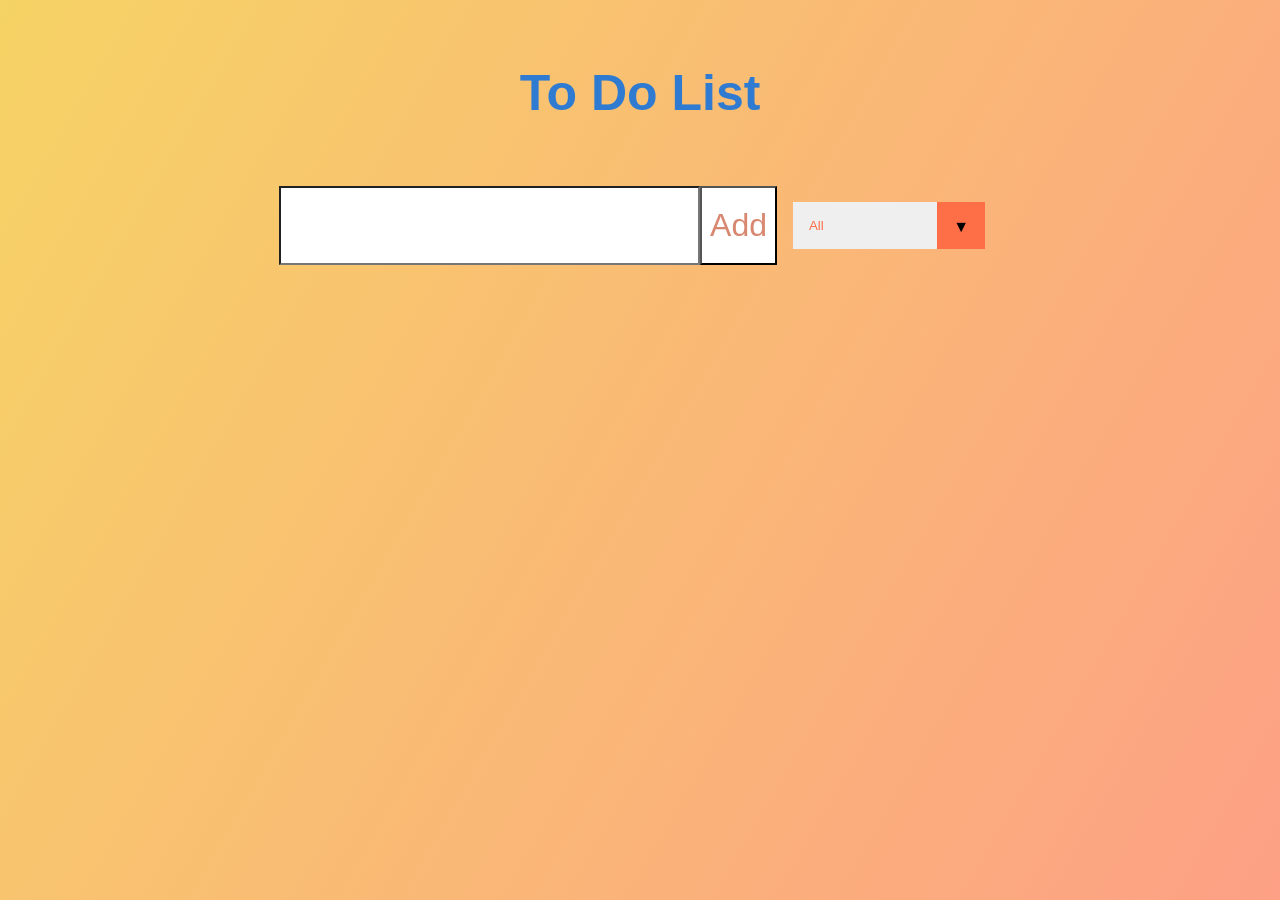
==== index.html @ 6b414057 "joo joo Signed-off-by: Kearsz <16836684+Kearsz@users.noreply.github.com>" ====
<!DOCTYPE html>
<html lang="en">
  <head>
    <meta charset="UTF-8" />
    <meta name="viewport" content="width=device-width, initial-scale=1.0" />
    <link rel="stylesheet" href="https://cdnjs.cloudflare.com/ajax/libs/font-awesome/6.0.0-beta2/css/all.min.css" integrity="sha512-YWzhKL2whUzgiheMoBFwW8CKV4qpHQAEuvilg9FAn5VJUDwKZZxkJNuGM4XkWuk94WCrrwslk8yWNGmY1EduTA==" crossorigin="anonymous" referrerpolicy="no-referrer" />
    <link href="StyleSheet.css" rel="stylesheet">
    <title>Todo list</title>
   
  </head>

  <body>
    <Header>
      <h1>
        To Do List
      </h1>
    </Header>
    <form>
      <input type="text" class="todo-input" id = "input"/>
      <button class= "todo-button" type = "submit">Add </button>
      <div class="select">
        <select name="todo" class="filter-todo">
          <option value="all">All</option>
          <option value="completed">Done</option>
          <option value="uncompleted">Unfinished</option>
        </select>
      </div>
    </form>
    <div class="todo-container">
      <ul class="todo-list"></ul>
    </div>

    <script src="script.js"></script>
  </body>
</html>
---- StyleSheet.css ----
*{
  margin: 0;
  padding: 0;
  box-sizing: 0;
}
h1 {
  font-size: 50px;
  color:rgb(47, 123, 209);
  margin: 5%;
}
body{
  background-image: linear-gradient(120deg, #f6d365, #fda085);
  color: black;
  font-family: "poppins", sans-serif;
  min-height: 100vh;
}
header{
  font-size: 1.5rem;
}
header,
form{ 
  display: flex;
  justify-content: center;
  align-content: center;
}
form input, 
form button{
padding: 0.5rem;
font-size: 2rem;
border-color: linear-gradient(120deg, #f6d365, #fda085);
background: white;
}
form button{
  color:#d88771;
  background: white;
  cursor: pointer;
  transition: all 0.3 ease;
}
form button:hover{
  background:#d88771;
  color: white;
}
.todo-container{
  display: flex;
  justify-content: center;
  align-items: center;
}
.todo-list{
  min-width: 30%;
  list-style: none;
}

.todo{
  margin: 0.5rem;
  background: white;
  color: black;
  font-size: 1.5rem;
  display: flex;
  justify-content: center;
  align-items: center;
}
.todo li{
  flex: 1;
}
.poista-btn, .valmis-btn{
  background: #ff6f47;
  color: white;
  border: 1rem;
  padding: 1rem;
  cursor: pointer;
  font-size: 1rem;
}
.valmis-btn{
  background: green;
}
.todo-item{
padding: 0rem 0.5rem;
}
.fa-trash, 
.fa-check{
pointer-events: none;   
}
.completed{
text-decoration: line-through;
opacity: 0.5;
}
select {
  -webkit-appearance: none;
  -moz-appearance: none;
  -ms-appearance: none;
  appearance: none;
  outline: 0;
  box-shadow: none;
  border: 0 !important;
  background-image: none;
}
.select {
  margin: 1rem;
  position: relative;
  overflow: hidden;
}
select {
  color: #ff6f47;
  font-family: "Poppins", sans-serif;
  cursor: pointer;
  width: 12rem;
  padding: 1rem;
}
.select::after {
  content: "\25BC";
  position: absolute;
  top: 0;
  right: 0;
  padding: 1rem;
  background: #ff6f47;
  cursor: pointer;
  pointer-events: none;
}
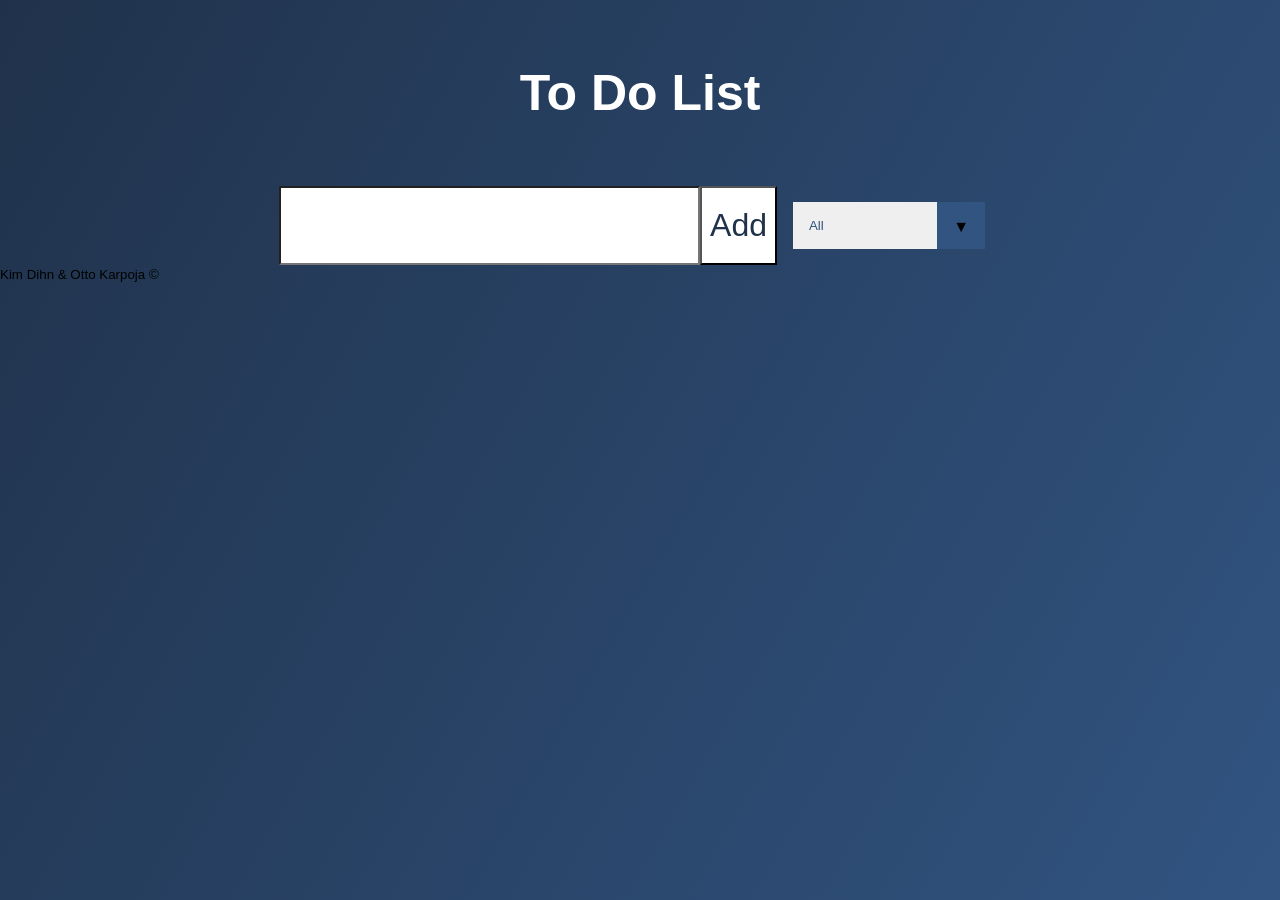
==== commit 6172edeb: "Update index.html Footer added" ====
--- a/index.html
+++ b/index.html
@@ -29,7 +29,11 @@
     <div class="todo-container">
       <ul class="todo-list"></ul>
     </div>
-
+    		<footer class="footer">
+		<div class="container text-center">
+		  <small>Kim Dihn & Otto Karpoja &copy;</small>
+		</div>
+	  </footer>
     <script src="script.js"></script>
   </body>
-</html>+</html>
--- a/StyleSheet.css
+++ b/StyleSheet.css
@@ -5,11 +5,13 @@
 }
 h1 {
   font-size: 50px;
-  color:rgb(47, 123, 209);
+  font-family: 'Trebuchet MS', 'Lucida Sans Unicode', 'Lucida Grande', 'Lucida Sans', Arial, sans-serif;
+  color:rgb(255, 255, 255);
   margin: 5%;
+  text-shadow: #20324b;
 }
 body{
-  background-image: linear-gradient(120deg, #f6d365, #fda085);
+  background-image: linear-gradient(120deg, #20324b, #315481);
   color: black;
   font-family: "poppins", sans-serif;
   min-height: 100vh;
@@ -27,17 +29,17 @@
 form button{
 padding: 0.5rem;
 font-size: 2rem;
-border-color: linear-gradient(120deg, #f6d365, #fda085);
+border-color: linear-gradient(120deg, #20324b, #ff0000);
 background: white;
 }
 form button{
-  color:#d88771;
+  color:#20324b;
   background: white;
   cursor: pointer;
   transition: all 0.3 ease;
 }
 form button:hover{
-  background:#d88771;
+  background:#20324b;
   color: white;
 }
 .todo-container{
@@ -63,7 +65,7 @@
   flex: 1;
 }
 .poista-btn, .valmis-btn{
-  background: #ff6f47;
+  background: #ff00009f;
   color: white;
   border: 1rem;
   padding: 1rem;
@@ -100,7 +102,7 @@
   overflow: hidden;
 }
 select {
-  color: #ff6f47;
+  color: #315481;
   font-family: "Poppins", sans-serif;
   cursor: pointer;
   width: 12rem;
@@ -112,7 +114,7 @@
   top: 0;
   right: 0;
   padding: 1rem;
-  background: #ff6f47;
+  background: #315481;
   cursor: pointer;
   pointer-events: none;
 }
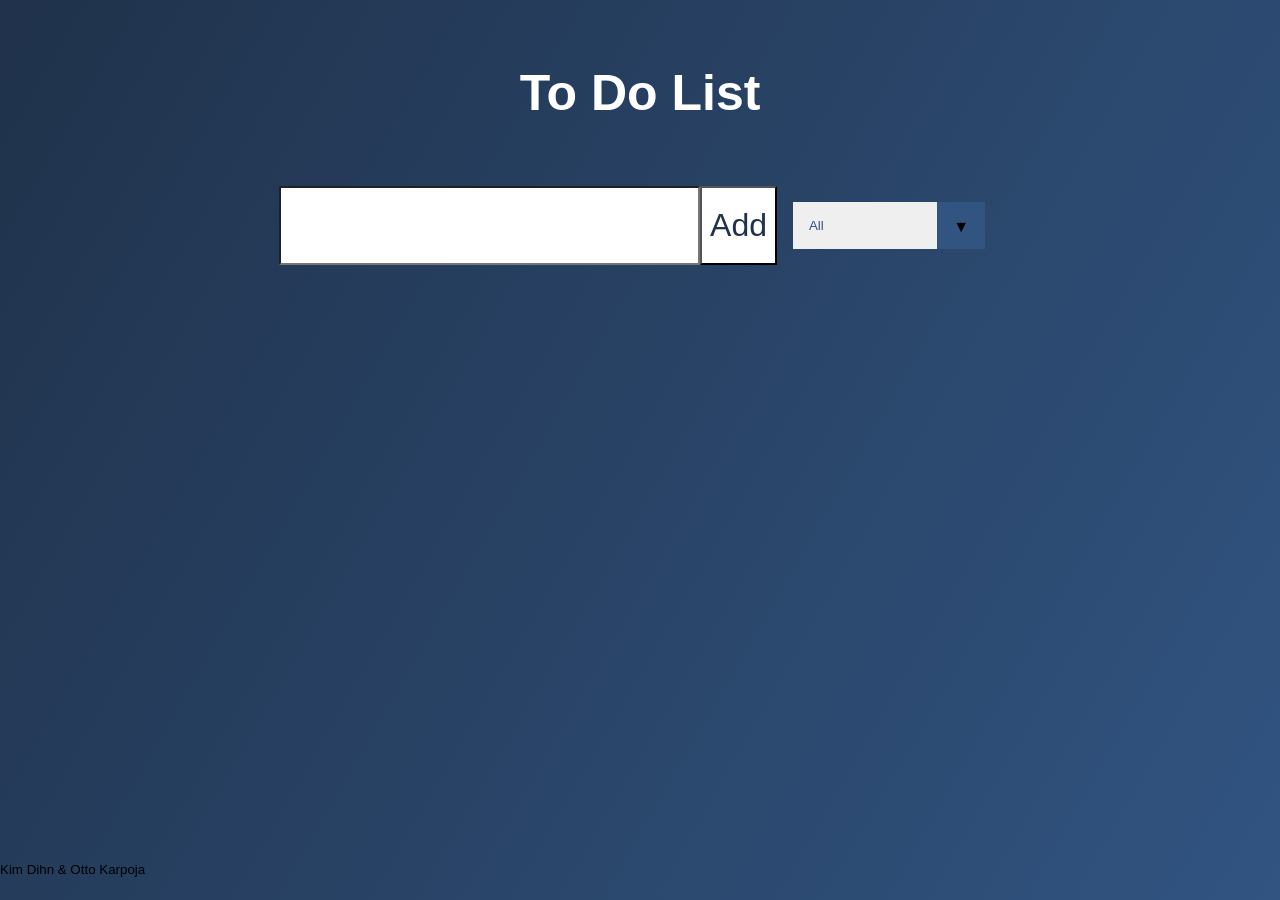
==== commit 7799f769: "Update index.html" ====
--- a/index.html
+++ b/index.html
@@ -31,7 +31,7 @@
     </div>
     		<footer class="footer">
 		<div class="container text-center">
-		  <small>Kim Dihn & Otto Karpoja &copy;</small>
+		  <small>Kim Dihn & Otto Karpoja</small>
 		</div>
 	  </footer>
     <script src="script.js"></script>
--- a/StyleSheet.css
+++ b/StyleSheet.css
@@ -117,4 +117,14 @@
   background: #315481;
   cursor: pointer;
   pointer-events: none;
-}+}
+.footer 
+{
+    position: fixed;
+    left: 0;
+	bottom: 0;
+	width: 100%;
+	height: 100px;
+	height: 3.8rem; 
+	line-height: 60px; 
+}
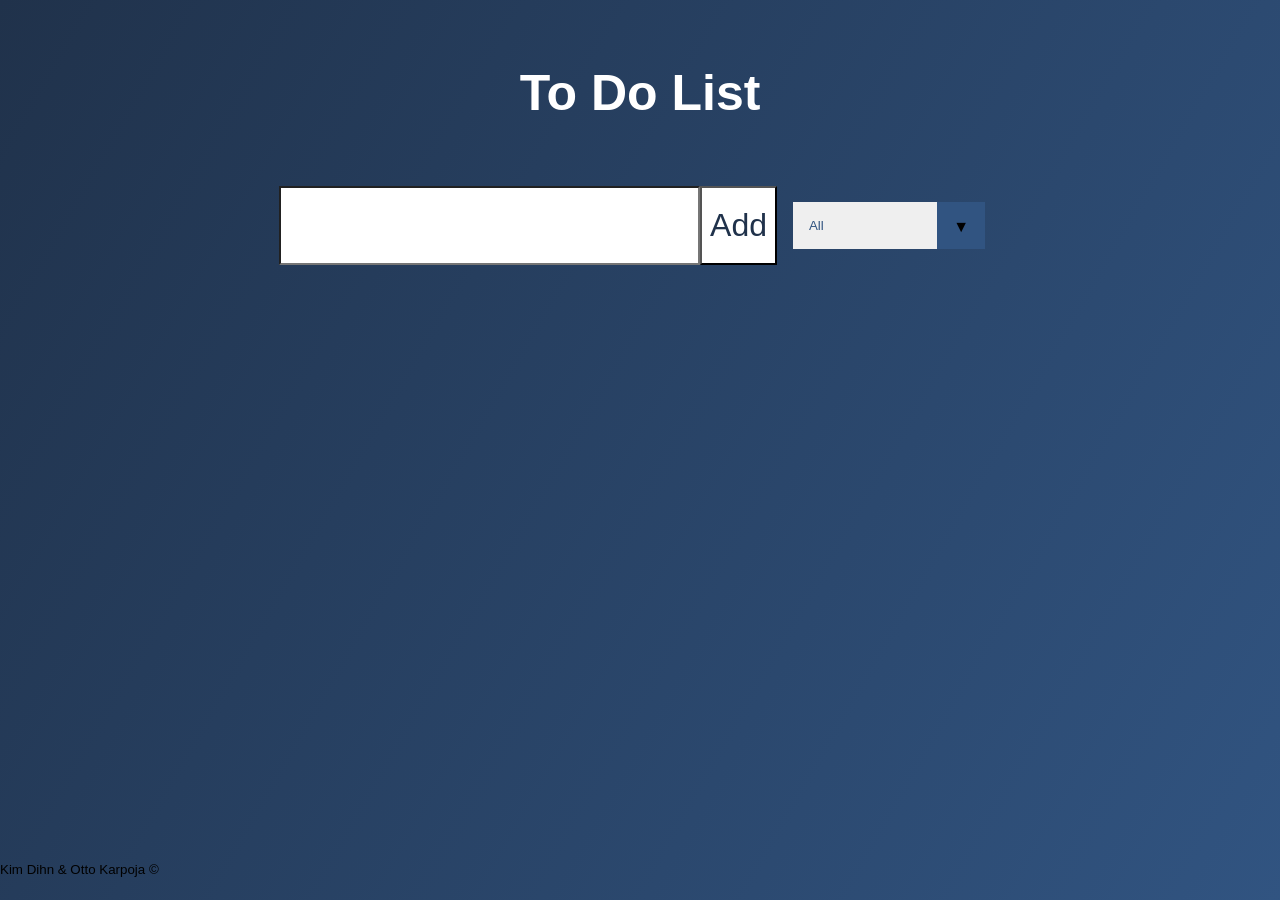
==== commit 3c81fe29: "change nananananaaa Signed-off-by: Kearsz <16836684+Kearsz@users.noreply.github.com>" ====
--- a/index.html
+++ b/index.html
@@ -29,9 +29,9 @@
     <div class="todo-container">
       <ul class="todo-list"></ul>
     </div>
-    		<footer class="footer">
+    <footer class="footer">
 		<div class="container text-center">
-		  <small>Kim Dihn & Otto Karpoja</small>
+		  <small>Kim Dihn & Otto Karpoja &copy;</small>
 		</div>
 	  </footer>
     <script src="script.js"></script>
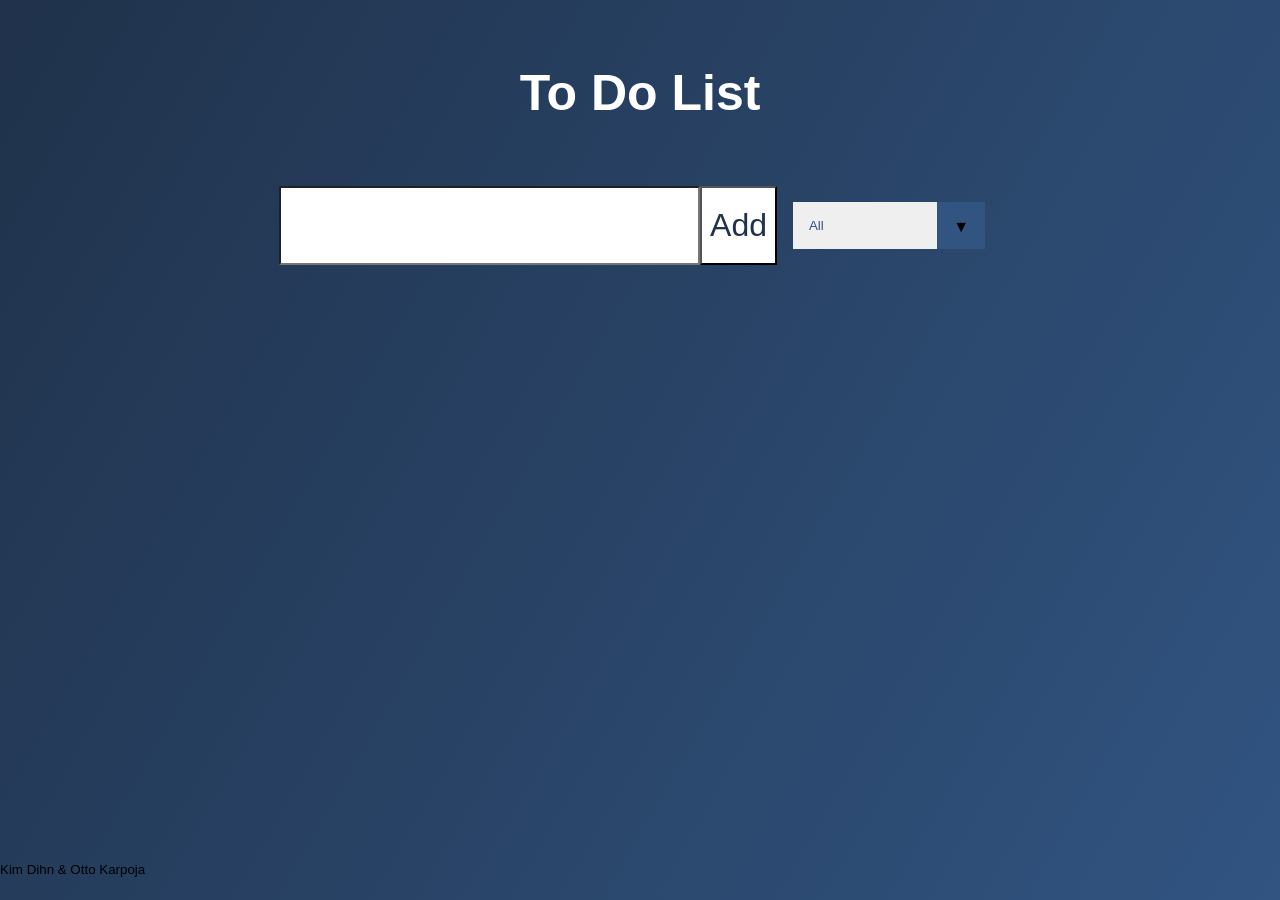
==== commit 700d5968: "Merge branch 'main' of https://github.com/Kearsz/TODOLIST" ====
--- a/index.html
+++ b/index.html
@@ -31,7 +31,7 @@
     </div>
     <footer class="footer">
 		<div class="container text-center">
-		  <small>Kim Dihn & Otto Karpoja &copy;</small>
+		  <small>Kim Dihn & Otto Karpoja</small>
 		</div>
 	  </footer>
     <script src="script.js"></script>
